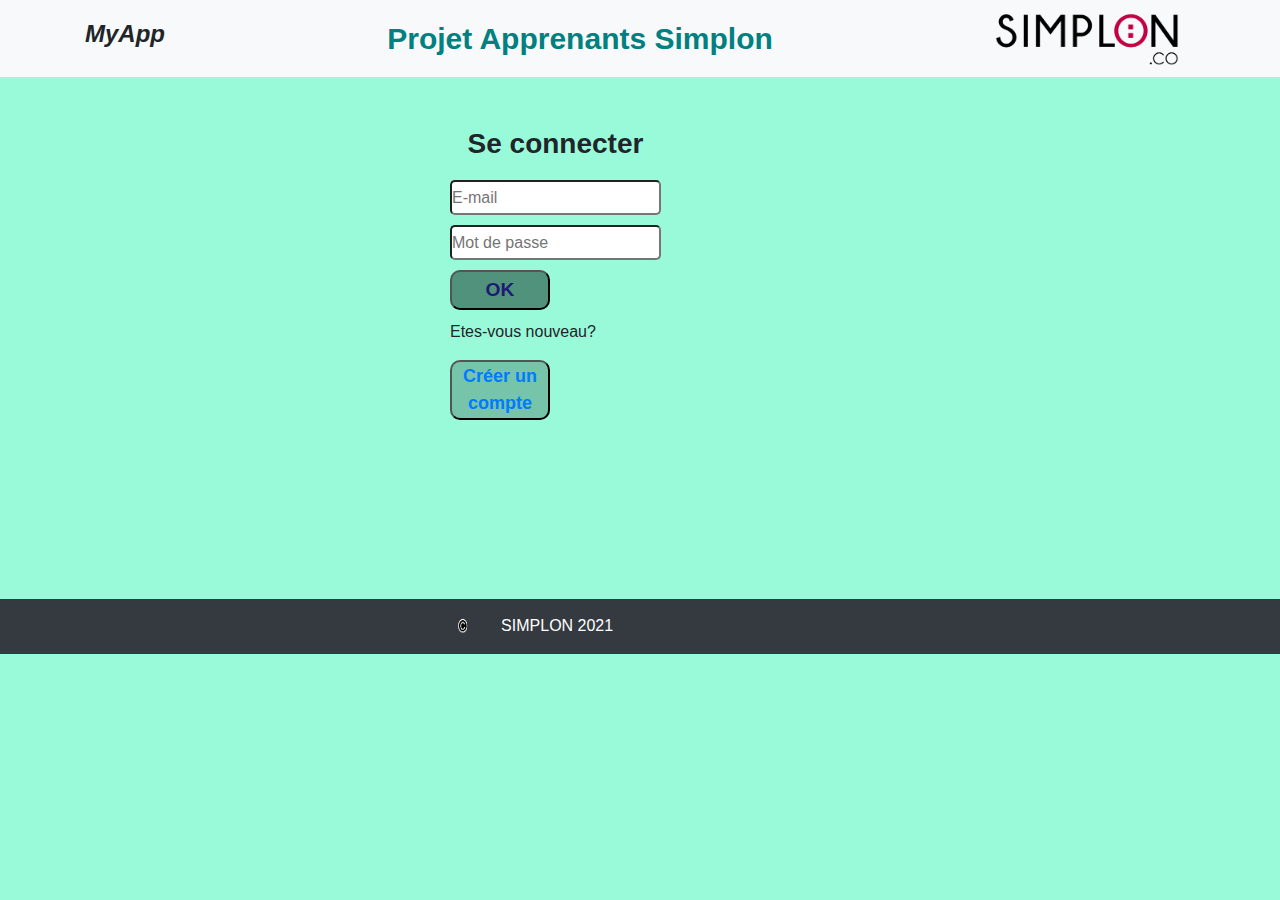
==== identification.html @ cdfedc98 "mon premier commit" ====
<!DOCTYPE html>
<html lang="en">
<head>
    <meta charset="UTF-8">
    <meta name="viewport" content="width=device-width, initial-scale=1.0">
    <meta http-equiv="X-UA-Compatible" content="ie=edge">
    <title>Connexion au compte User</title>
    <link rel="stylesheet" href="style/bootstrap-4.5.3-dist/css/bootstrap.min.css">
    <link rel="stylesheet" href="style/style2.css">
</head>
<body>
    <!-- début entete-->
    <header> 
        <nav class="navbar navbar-expand-lg navbar-light bg-light">
            <div class="container">
                <h4 class="MyApp" >MyApp</h4>
                <div class="div_lien_liste a_liste">Projet Apprenants Simplon</div>
                <img  class="img-fluid" height="40px" width="200px" src="style/images/logo br.png" alt=""> 
            </div>
          </nav>
    <!-- fin entete-->
    </header> 
        <!-- début entete-->
    <div class="container">
    <div class="row form_compte">
            <div class="col-4"></div>
            <div class="col-4-fluid">
                <h3 class="inscription" ><strong>Se connecter</strong></h3>
                <form action="" method="post">
                    <input class="input_compte" type="email" name="mail" placeholder="E-mail"> <br>
                    <input class="input_compte" type="password" name="password" placeholder="Mot de passe"> <br>
                    <input class="submit" type="submit" value="OK">
                </form>
                <p>Etes-vous nouveau?</p>
                <div class="sign">
                    <button class="sign_in"> <a href="creation.html">Créer un compte</a> </button>
                </div>
            </div>
            <div class="col-4"></div>
        </div>
    </div>
        <!-- fin entete-->


    
<!--  la div recherche.    <div class="collapse navbar-collapse" id="navbarTogglerDemo01">
                    <form class="d-flex">
                    <input class="form-control me-2" type="search" placeholder="Search" aria-label="Search">
                    <button class="btn btn-outline-success" type="submit">Search</button>
                    </form>
                </div>-->

</body>

<footer>
    <div class="container-fluid bg-dark">
        <div class="row">
            <div class="col-4"></div>
            <div class="col-4">
               <img src="style/images/co.png" width="55" height="55" alt=""/>
               <span style="color: white">SIMPLON 2021</span>
            </div>
            <div class="col-4"></div> 
        </div>
    </div>
</footer>
</html>
---- style/style2.css ----
*{
    margin: 0;
    padding: 0;
}
body{
    background-color: rgb(153, 250, 218);
}
.MyApp{
    font-weight: bolder;
    font-style: italic;
}
.a_liste{
    font-weight: bold;
    font-size: 30px;
    text-align: center;
    color: teal;
}
.retour{
    background-color: rgb(153, 250, 218);
    width: 200px;
    height: 35px;
    font-weight: bold;
    font-size: larger;
}
body .container .row .sign{
    display: block;
    margin-left: auto;
}
.sign_up{
    background-color: rgb(136, 223, 194);
    width: 100px;
    height: 60px;
    font-weight: bold;
    font-size: large;
    border-radius: 10px;
}
.sign_in{
    background-color: rgb(118, 196, 170);
    width: 100px;
    height: 60px;
    font-weight: bold;
    font-size: large;
    border-radius: 10px;
}
.inscription{
    text-align: center;
    margin-bottom: 20px;
}
.form_compte{
    margin-top: 50px;
}
.input_compte{
    border-radius: 5px;
    margin-bottom: 10px;
    height: 35px;
}
.submit{
    border-radius: 10px;
    margin-bottom: 10px;
    height: 40px;
    width: 100px;
    background-color:  rgb(81, 146, 124);
    color: rgb(29, 27, 114);
    font-weight: bolder;
    font-size: larger;
}
footer{
    margin-top: 179px;
}
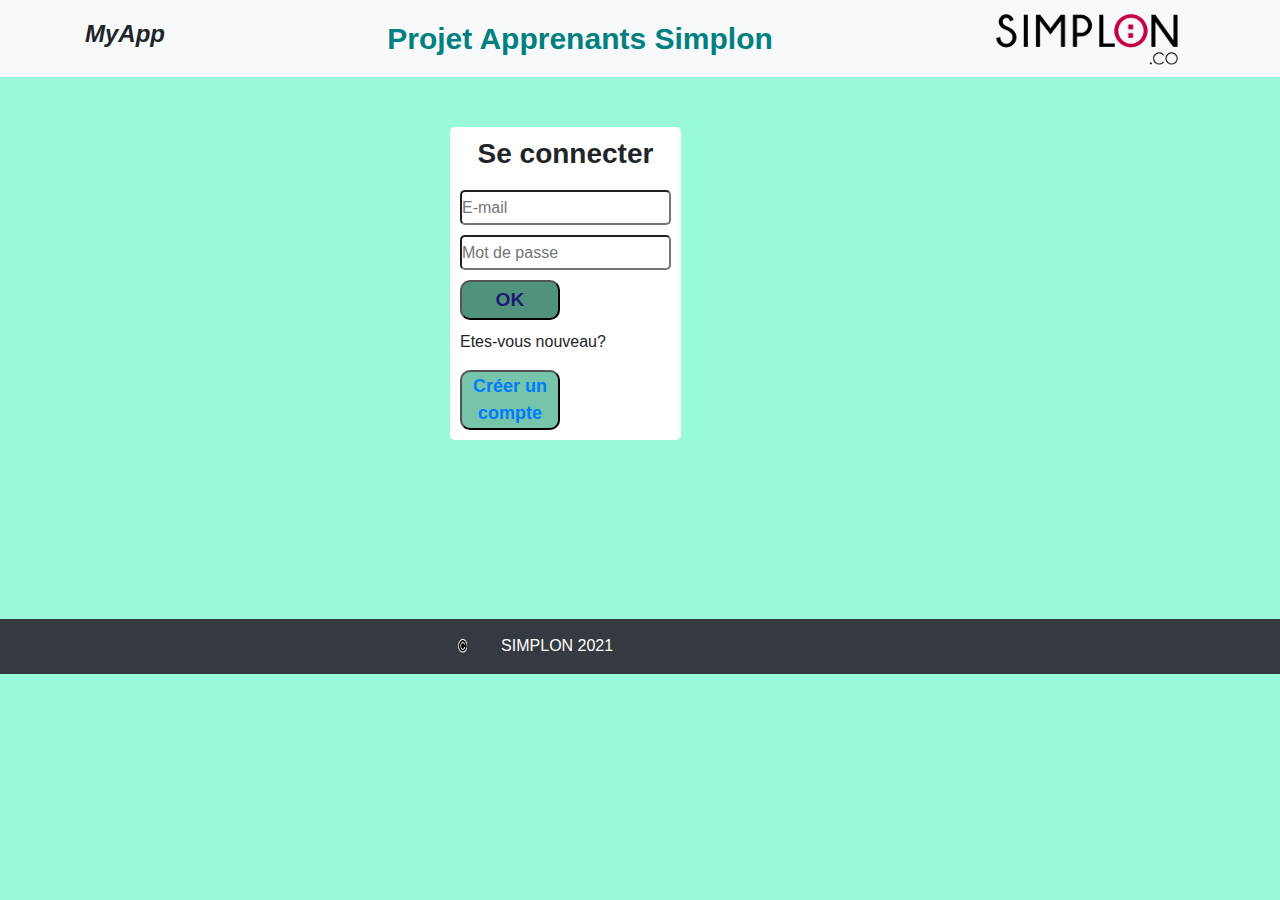
==== commit efe9d491: "mon deuxieme commit" ====
--- a/identification.html
+++ b/identification.html
@@ -6,7 +6,7 @@
     <meta http-equiv="X-UA-Compatible" content="ie=edge">
     <title>Connexion au compte User</title>
     <link rel="stylesheet" href="style/bootstrap-4.5.3-dist/css/bootstrap.min.css">
-    <link rel="stylesheet" href="style/style2.css">
+    <link rel="stylesheet" href="style/styleUser.css">
 </head>
 <body>
     <!-- début entete-->
@@ -24,16 +24,16 @@
     <div class="container">
     <div class="row form_compte">
             <div class="col-4"></div>
-            <div class="col-4-fluid">
+            <div class="col-4-fluid cadre">
                 <h3 class="inscription" ><strong>Se connecter</strong></h3>
-                <form action="" method="post">
+                <form action="traitementUser.php" method="post">
                     <input class="input_compte" type="email" name="mail" placeholder="E-mail"> <br>
                     <input class="input_compte" type="password" name="password" placeholder="Mot de passe"> <br>
                     <input class="submit" type="submit" value="OK">
                 </form>
                 <p>Etes-vous nouveau?</p>
                 <div class="sign">
-                    <button class="sign_in"> <a href="creation.html">Créer un compte</a> </button>
+                    <button class="sign_in"> <a href="index.html">Créer un compte</a> </button>
                 </div>
             </div>
             <div class="col-4"></div>
--- a/style/styleUser.css
+++ b/style/styleUser.css
@@ -0,0 +1,80 @@
+*{
+    margin: 0;
+    padding: 0;
+}
+body{
+    background-color: rgb(153, 250, 218);
+}
+.MyApp{
+    font-weight: bolder;
+    font-style: italic;
+}
+.a_liste{
+    font-weight: bold;
+    font-size: 30px;
+    text-align: center;
+    color: teal;
+}
+.retour{
+    background-color: rgb(153, 250, 218);
+    width: 200px;
+    height: 35px;
+    font-weight: bold;
+    font-size: larger;
+}
+body .container .row .sign{
+    display: block;
+    margin-left: auto;
+}
+.felicitation{
+    display: flex;
+}
+.cadre{
+    padding-top: 10px;
+    padding-bottom: 10px;
+    padding-left: 10px;
+    padding-right: 10px;   
+    border-radius: 5px;
+    background-color: white;
+}
+.sign_up{
+    background-color: rgb(136, 223, 194);
+    width: 100px;
+    height: 60px;
+    font-weight: bold;
+    font-size: large;
+    border-radius: 10px;
+}
+.sign_in{
+    background-color: rgb(118, 196, 170);
+    width: 100px;
+    height: 60px;
+    font-weight: bold;
+    font-size: large;
+    border-radius: 10px;
+}
+.inscription{
+    text-align: center;
+    margin-bottom: 20px;
+}
+.form_compte{
+    margin-top: 50px;
+}
+.input_compte{
+    border-radius: 5px;
+    margin-bottom: 10px;
+    height: 35px;
+}
+.submit{
+    border-radius: 10px;
+    margin-bottom: 10px;
+    height: 40px;
+    width: 100px;
+    background-color:  rgb(81, 146, 124);
+    color: rgb(29, 27, 114);
+    font-weight: bolder;
+    font-size: larger;
+}
+footer{
+    margin-top: 179px;
+}
